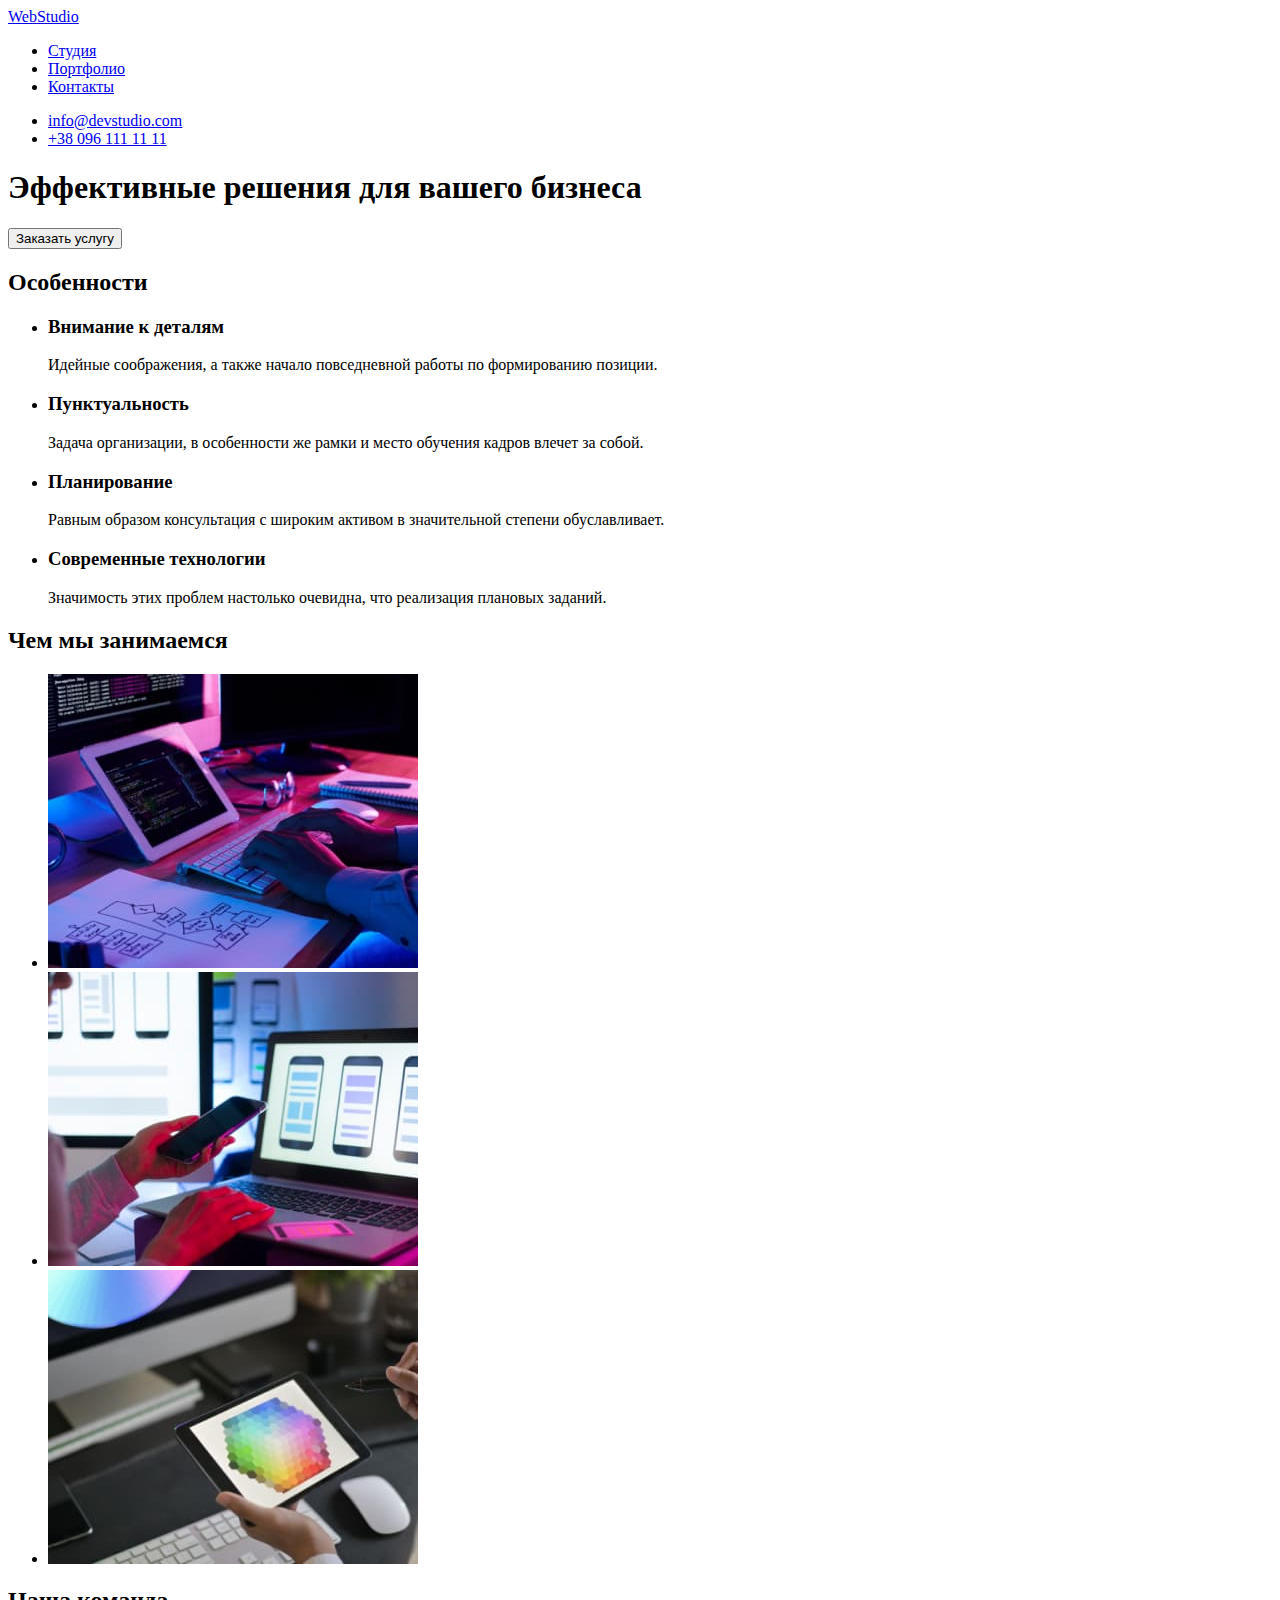
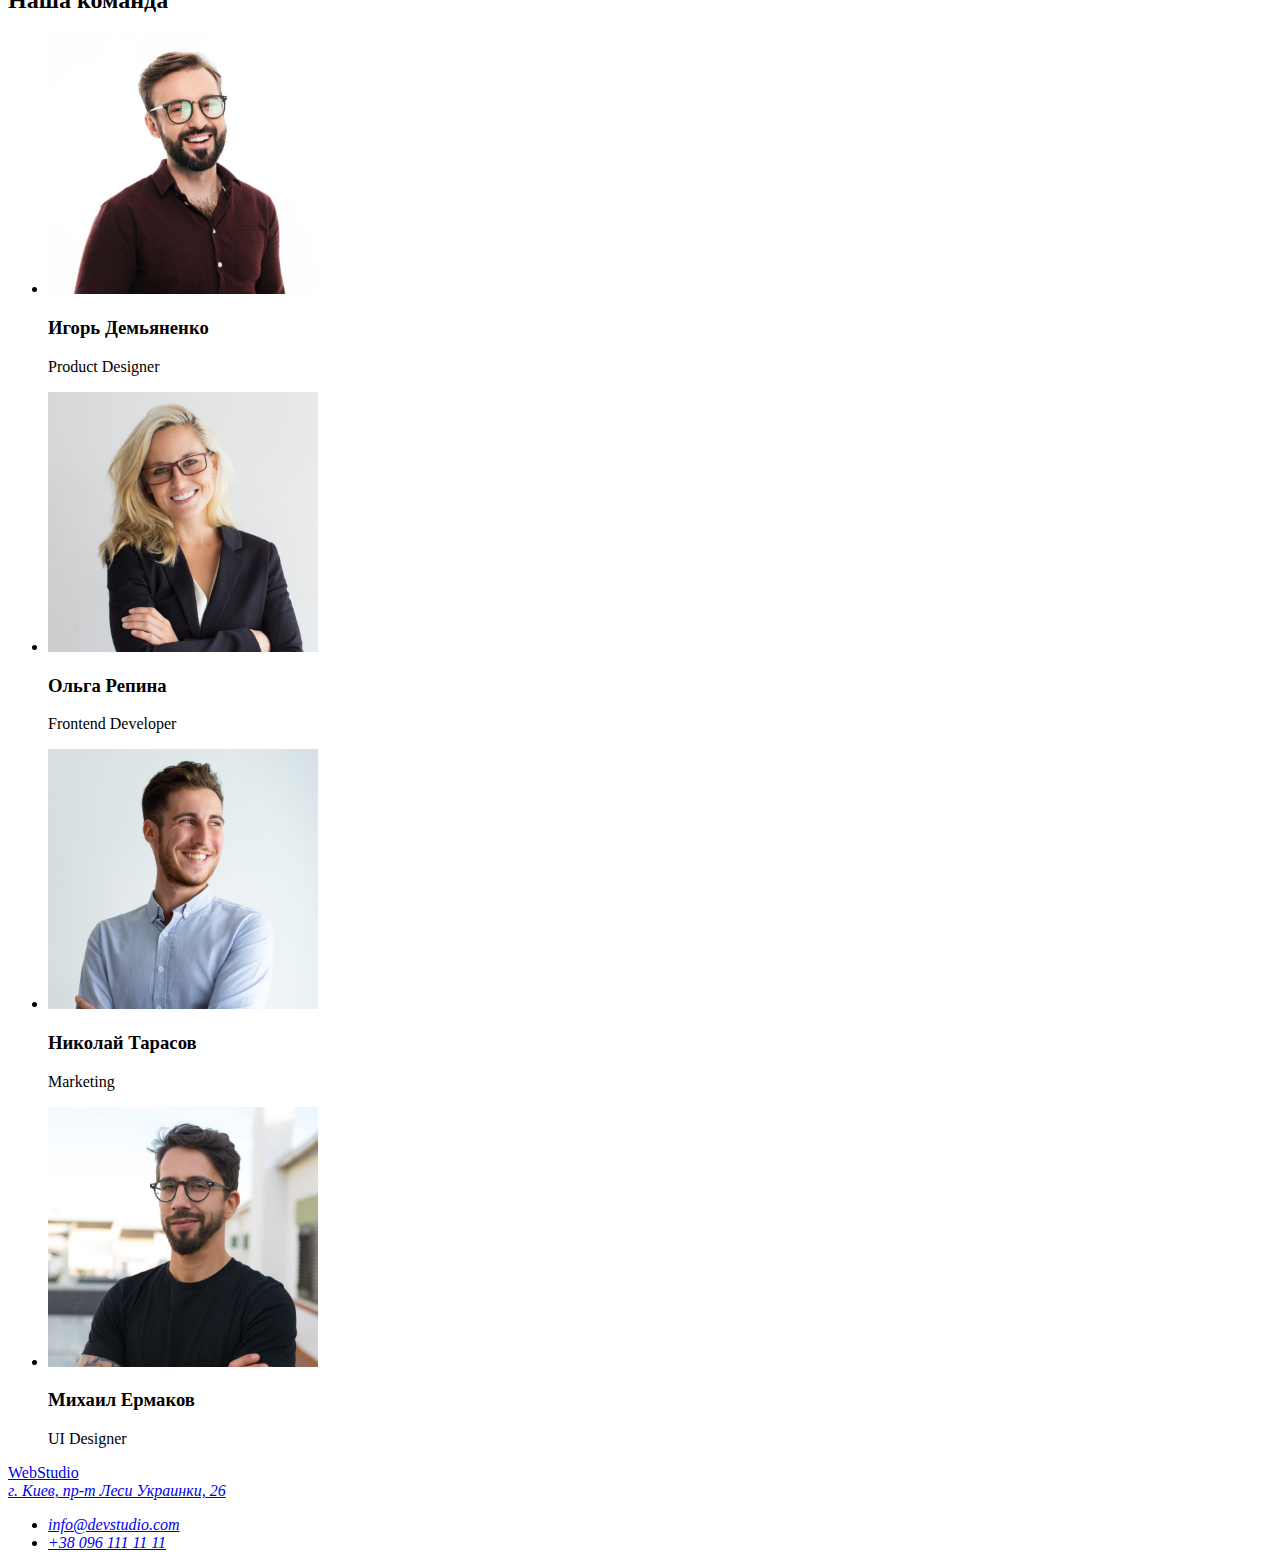
==== index.html @ a77066e6 "добавляє файли з  hw-01" ====
<!DOCTYPE html>
<html lang="ru">
  <head>
    <meta charset="UTF-8" />
    <meta http-equiv="X-UA-Compatible" content="IE=edge" />
    <meta name="viewport" content="width=device-width, initial-scale=1.0" />
    <title>Web Studio</title>
  </head>
  <body>
    <header class="header">
      <nav class="header-menu">
        <a href="./" lang="en" class="logo">Web<span>Studio</span></a>
        <ul class="header-list">
          <li class="header-list-item"><a href=" ">Студия</a></li>
          <li class="header-list-item"><a href=" ">Портфолио</a></li>
          <li class="header-list-item"><a href="  ">Контакты</a></li>
        </ul>
      </nav>

      <ul class="contacts">
        <li>
          <a href="mailto:info@devstudio.com" class="header-mail">info@devstudio.com</a>
        </li>
        <li>
          <a href="tel:+380961111111" class="header-tel">+38 096 111 11 11</a>
        </li>
      </ul>
    </header>

    <main>
      <section class="hero">
        <h1 class="hero-title">Эффективные решения для вашего бизнеса</h1>
        <button class="hero-button" type="button">Заказать услугу</button>
      </section>

      <section class="features">
        <h2 class="features-title">Особенности</h2>
        <ul class="features-list">
          <li class="features-list-item">
            <h3 class="features-list-item-title">Внимание к деталям</h3>
            <p class="features-list-item-descr">
              Идейные соображения, а также начало повседневной работы по формированию позиции.
            </p>
          </li>
          <li class="features-list-item">
            <h3 class="features-list-item-title">Пунктуальность</h3>
            <p class="features-list-item-descr">
              Задача организации, в особенности же рамки и место обучения кадров влечет за собой.
            </p>
          </li>
          <li class="features-list-item">
            <h3 class="features-list-item-title">Планирование</h3>
            <p class="features-list-item-descr">
              Равным образом консультация с широким активом в значительной степени обуславливает.
            </p>
          </li>
          <li class="features-list-item">
            <h3 class="features-list-item-title">Современные технологии</h3>
            <p class="features-list-item-descr">
              Значимость этих проблем настолько очевидна, что реализация плановых заданий.
            </p>
          </li>
        </ul>
      </section>

      <section class="services">
        <h2 class="services-title">Чем мы занимаемся</h2>
        <ul class="services-list">
          <li class="services-list-item">
            <img src="./img/section3(1).jpeg" alt="" width="370" />
          </li>
          <li class="services-list-item">
            <img src="./img/section3(2).jpeg" alt="" width="370" />
          </li>
          <li class="services-list-item">
            <img src="./img/section3(3).jpeg" alt="" width="370" />
          </li>
        </ul>
      </section>

      <section class="team">
        <h2 class="team-title">Наша команда</h2>
        <ul class="team-list">
          <li class="team-list-item">
            <img src="./img/section4_igor.jpeg" alt="мужчина" width="270" />
            <h3 class="team-list-item-name">Игорь Демьяненко</h3>
            <p class="team-list-item-descr">Product Designer</p>
          </li>
          <li class="team-list-item">
            <img src="./img/section4_olga.jpeg" alt="женщина" width="270" />
            <h3 class="team-list-item-name">Ольга Репина</h3>
            <p class="team-list-item-descr">Frontend Developer</p>
          </li>
          <li class="team-list-item">
            <img src="./img/section4_nikolaj.jpeg" alt="мужчина" width="270" />
            <h3 class="team-list-item-name">Николай Тарасов</h3>
            <p class="team-list-item-descr">Marketing</p>
          </li>

          <li class="team-list-item">
            <img src="./img/section4_mikhail.jpeg" alt="мужчина" width="270" />
            <h3 class="team-list-item-name">Михаил Ермаков</h3>
            <p class="team-list-item-descr">UI Designer</p>
          </li>
        </ul>
      </section>

      <footer>
        <a href="./" lang="en" class="logo">Web<span>Studio</span></a>
        <address>
          <a href="посилання на google map" target="_blank" rel="noopener noreferrer"
            >г. Киев, пр-т Леси Украинки, 26</a
          >
          <ul class="contacts">
            <li>
              <a href="mailto:info@devstudio.com" class="header-mail">info@devstudio.com</a>
            </li>
            <li>
              <a href="tel:+380961111111" class="header-tel">+38 096 111 11 11</a>
            </li>
          </ul>
        </address>
      </footer>
    </main>
  </body>
</html>
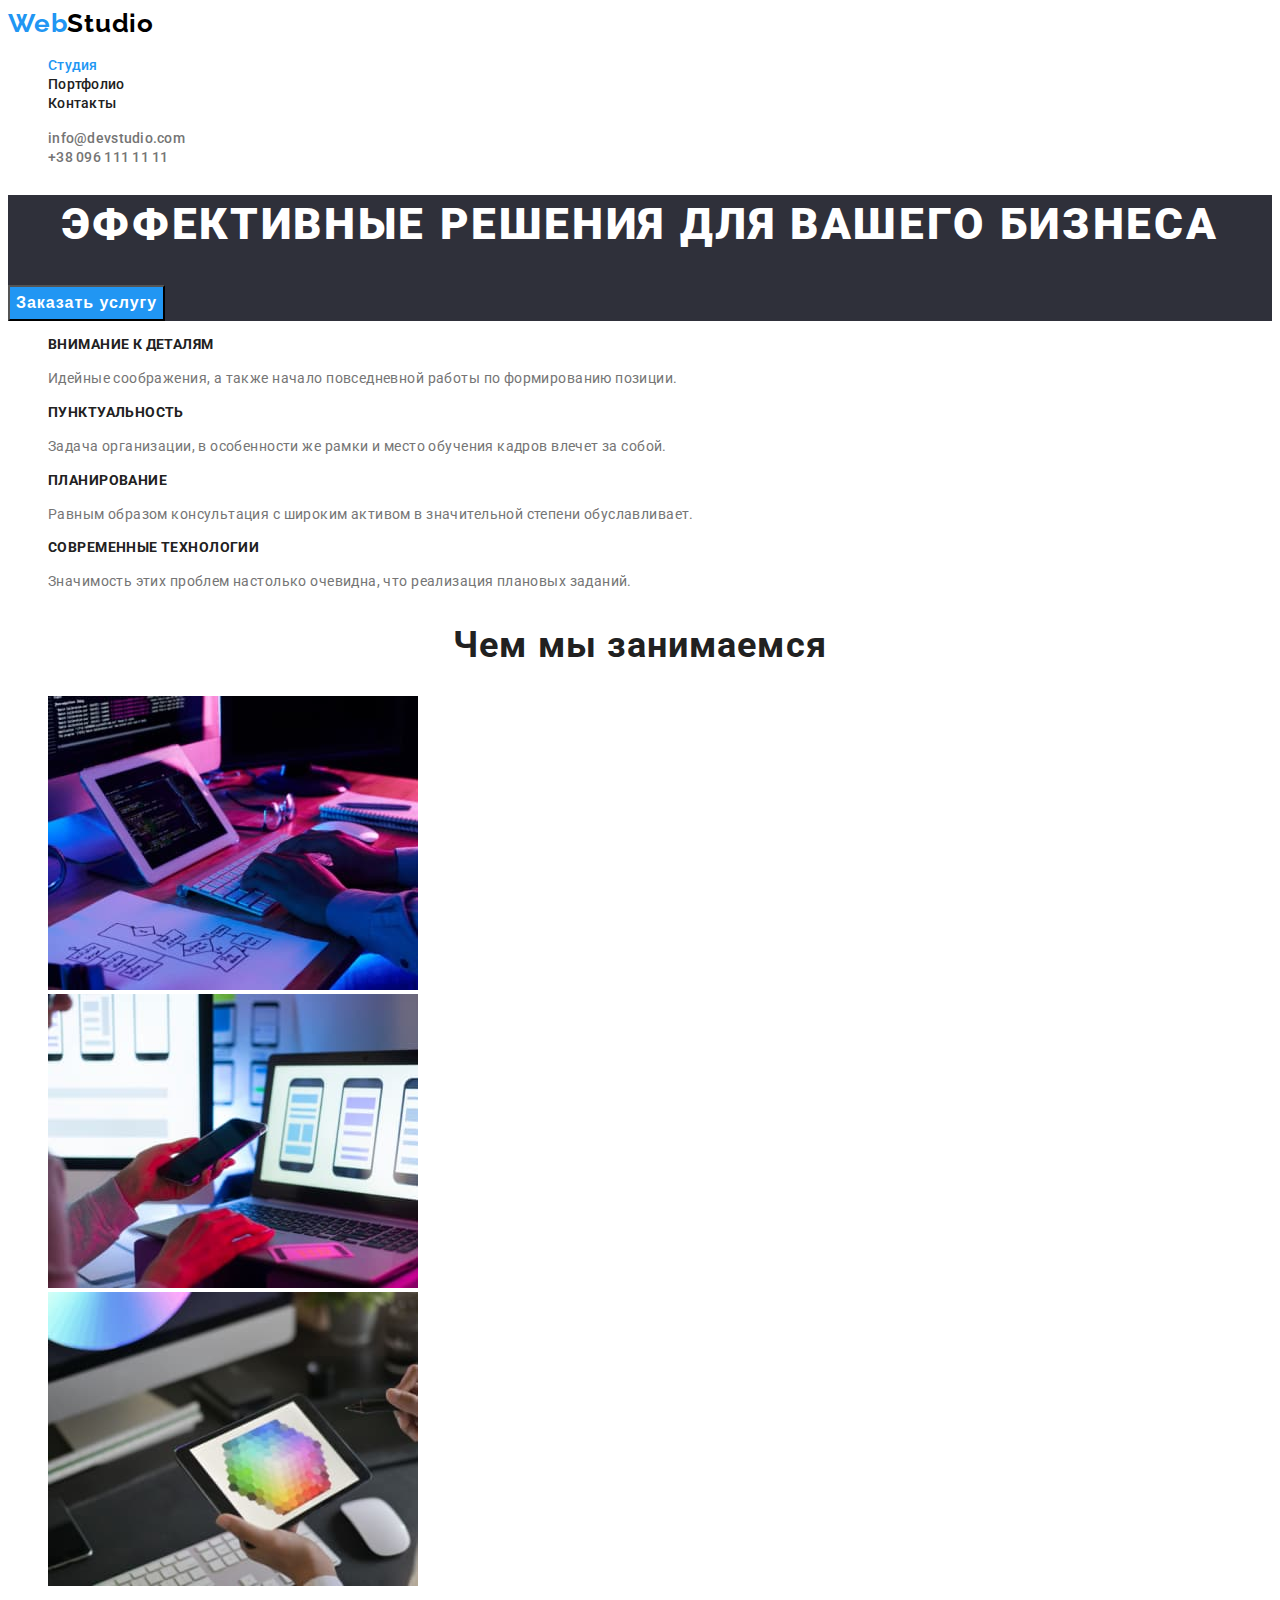
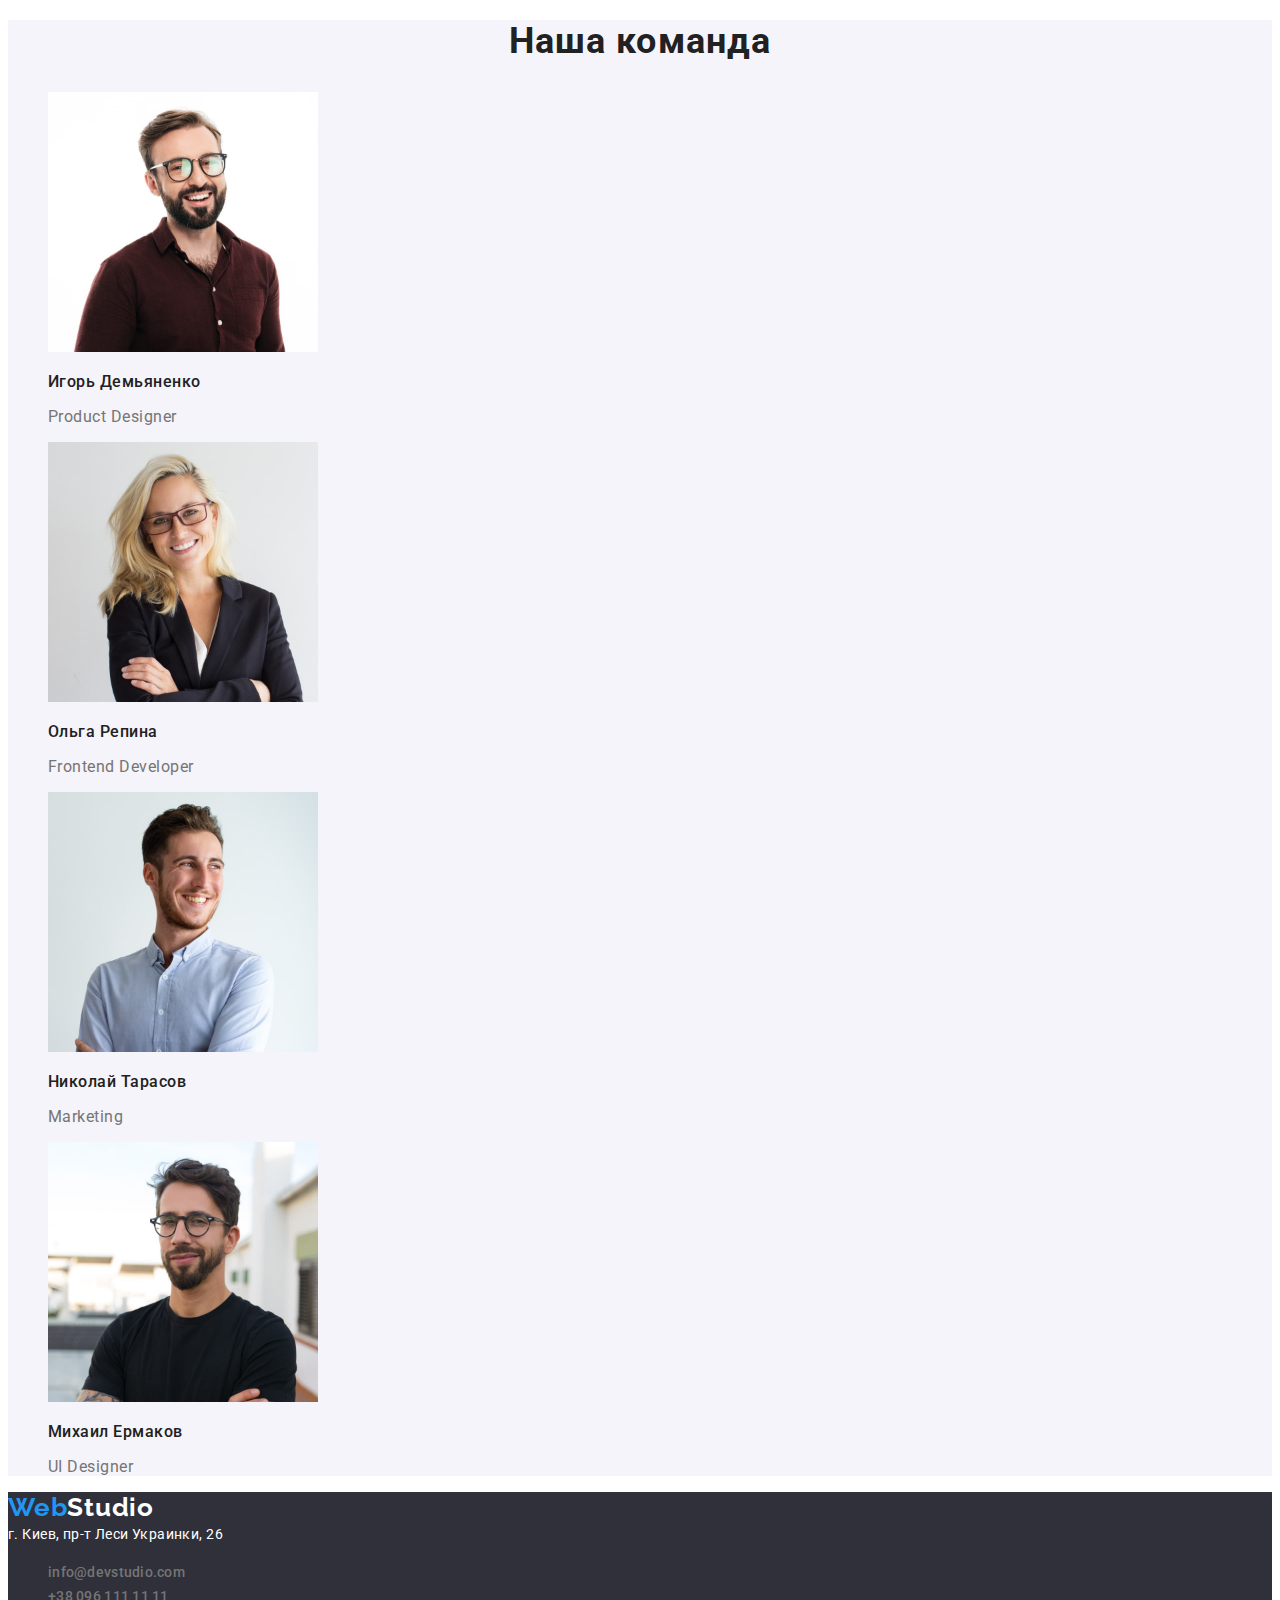
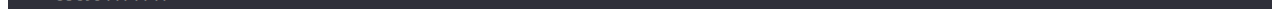
==== commit 6aba0f99: "добавляє всі стилі" ====
--- a/index.html
+++ b/index.html
@@ -4,25 +4,31 @@
     <meta charset="UTF-8" />
     <meta http-equiv="X-UA-Compatible" content="IE=edge" />
     <meta name="viewport" content="width=device-width, initial-scale=1.0" />
+    <link
+      href="https://fonts.googleapis.com/css2?family=Raleway:wght@700&family=Roboto:wght@400;500;700;900&display=swap"
+      rel="stylesheet"
+    />
+    <link rel="stylesheet" href="./styles/styles.css" />
     <title>Web Studio</title>
   </head>
+
   <body>
     <header class="header">
-      <nav class="header-menu">
-        <a href="./" lang="en" class="logo">Web<span>Studio</span></a>
+      <nav class="header-nav">
+        <a href="./" lang="en" class="logo link">Web<span>Studio</span></a>
         <ul class="header-list">
-          <li class="header-list-item"><a href=" ">Студия</a></li>
-          <li class="header-list-item"><a href=" ">Портфолио</a></li>
-          <li class="header-list-item"><a href="  ">Контакты</a></li>
+          <li class="item"><a href=" " class="link current">Студия</a></li>
+          <li class="item"><a href="./portfolio.html " class="link">Портфолио</a></li>
+          <li class="item" class="link"><a href="  " class="link">Контакты</a></li>
         </ul>
       </nav>
 
       <ul class="contacts">
-        <li>
-          <a href="mailto:info@devstudio.com" class="header-mail">info@devstudio.com</a>
+        <li class="item">
+          <a href="mailto:info@devstudio.com" class="header-mail link">info@devstudio.com</a>
         </li>
-        <li>
-          <a href="tel:+380961111111" class="header-tel">+38 096 111 11 11</a>
+        <li class="item">
+          <a href="tel:+380961111111 link" class="header-tel link">+38 096 111 11 11</a>
         </li>
       </ul>
     </header>
@@ -30,33 +36,33 @@
     <main>
       <section class="hero">
         <h1 class="hero-title">Эффективные решения для вашего бизнеса</h1>
-        <button class="hero-button" type="button">Заказать услугу</button>
+        <button class="hero-button btn" type="button">Заказать услугу</button>
       </section>
 
       <section class="features">
         <h2 class="features-title">Особенности</h2>
         <ul class="features-list">
-          <li class="features-list-item">
-            <h3 class="features-list-item-title">Внимание к деталям</h3>
-            <p class="features-list-item-descr">
+          <li class="item">
+            <h3 class="title">Внимание к деталям</h3>
+            <p class="descr">
               Идейные соображения, а также начало повседневной работы по формированию позиции.
             </p>
           </li>
-          <li class="features-list-item">
-            <h3 class="features-list-item-title">Пунктуальность</h3>
-            <p class="features-list-item-descr">
+          <li class="item">
+            <h3 class="title">Пунктуальность</h3>
+            <p class="descr">
               Задача организации, в особенности же рамки и место обучения кадров влечет за собой.
             </p>
           </li>
-          <li class="features-list-item">
-            <h3 class="features-list-item-title">Планирование</h3>
-            <p class="features-list-item-descr">
+          <li class="item">
+            <h3 class="title">Планирование</h3>
+            <p class="descr">
               Равным образом консультация с широким активом в значительной степени обуславливает.
             </p>
           </li>
-          <li class="features-list-item">
-            <h3 class="features-list-item-title">Современные технологии</h3>
-            <p class="features-list-item-descr">
+          <li class="item">
+            <h3 class="title">Современные технологии</h3>
+            <p class="descr">
               Значимость этих проблем настолько очевидна, что реализация плановых заданий.
             </p>
           </li>
@@ -66,14 +72,26 @@
       <section class="services">
         <h2 class="services-title">Чем мы занимаемся</h2>
         <ul class="services-list">
-          <li class="services-list-item">
-            <img src="./img/section3(1).jpeg" alt="" width="370" />
+          <li class="item">
+            <img
+              src="./img/section3(1).jpeg"
+              alt="руки разработчика пишут код на клавиатуре"
+              width="370"
+            />
           </li>
-          <li class="services-list-item">
-            <img src="./img/section3(2).jpeg" alt="" width="370" />
+          <li class="item">
+            <img
+              src="./img/section3(2).jpeg"
+              alt="руки разработчика держут смартфон во врэмя работы над мобильным прыложеныям"
+              width="370"
+            />
           </li>
-          <li class="services-list-item">
-            <img src="./img/section3(3).jpeg" alt="" width="370" />
+          <li class="item">
+            <img
+              src="./img/section3(3).jpeg"
+              alt="рукы дызайнера который работает с цветовой гаммой на планшете"
+              width="370"
+            />
           </li>
         </ul>
       </section>
@@ -81,46 +99,46 @@
       <section class="team">
         <h2 class="team-title">Наша команда</h2>
         <ul class="team-list">
-          <li class="team-list-item">
+          <li class="item">
             <img src="./img/section4_igor.jpeg" alt="мужчина" width="270" />
-            <h3 class="team-list-item-name">Игорь Демьяненко</h3>
-            <p class="team-list-item-descr">Product Designer</p>
+            <h3 class="name">Игорь Демьяненко</h3>
+            <p class="descr">Product Designer</p>
           </li>
-          <li class="team-list-item">
+          <li class="item">
             <img src="./img/section4_olga.jpeg" alt="женщина" width="270" />
-            <h3 class="team-list-item-name">Ольга Репина</h3>
-            <p class="team-list-item-descr">Frontend Developer</p>
+            <h3 class="name">Ольга Репина</h3>
+            <p class="descr">Frontend Developer</p>
           </li>
-          <li class="team-list-item">
+          <li class="item">
             <img src="./img/section4_nikolaj.jpeg" alt="мужчина" width="270" />
-            <h3 class="team-list-item-name">Николай Тарасов</h3>
-            <p class="team-list-item-descr">Marketing</p>
+            <h3 class="name">Николай Тарасов</h3>
+            <p class="descr">Marketing</p>
           </li>
 
-          <li class="team-list-item">
+          <li class="item">
             <img src="./img/section4_mikhail.jpeg" alt="мужчина" width="270" />
-            <h3 class="team-list-item-name">Михаил Ермаков</h3>
-            <p class="team-list-item-descr">UI Designer</p>
+            <h3 class="name">Михаил Ермаков</h3>
+            <p class="descr">UI Designer</p>
           </li>
         </ul>
       </section>
+    </main>
 
-      <footer>
-        <a href="./" lang="en" class="logo">Web<span>Studio</span></a>
-        <address>
-          <a href="посилання на google map" target="_blank" rel="noopener noreferrer"
-            >г. Киев, пр-т Леси Украинки, 26</a
-          >
-          <ul class="contacts">
-            <li>
-              <a href="mailto:info@devstudio.com" class="header-mail">info@devstudio.com</a>
-            </li>
-            <li>
-              <a href="tel:+380961111111" class="header-tel">+38 096 111 11 11</a>
-            </li>
-          </ul>
-        </address>
-      </footer>
-    </main>
+    <footer class="footer">
+      <a href="./" lang="en" class="logo link">Web<span>Studio</span></a>
+      <address class="address">
+        <a class="link map" href="посилання на google map" target="_blank" rel="noopener noreferrer"
+          >г. Киев, пр-т Леси Украинки, 26</a
+        >
+        <ul class="contacts">
+          <li class="item">
+            <a href="mailto:info@devstudio.com" class="header-mail link">info@devstudio.com</a>
+          </li>
+          <li class="item">
+            <a href="tel:+380961111111" class="header-tel link">+38 096 111 11 11</a>
+          </li>
+        </ul>
+      </address>
+    </footer>
   </body>
 </html>
--- a/styles/styles.css
+++ b/styles/styles.css
@@ -0,0 +1,214 @@
+:root {
+  --title-text-color: #212121;
+  --descr-text-color: #757575;
+  --primary-white-color: #ffffff;
+  --accent-color: #2196f3;
+  --footer-link-color: rgba(255, 255, 255, 0.6);
+}
+
+body {
+  font-family: Roboto, sans-serif;
+  background-color: #ffffff;
+}
+
+.item {
+  list-style: none;
+}
+
+.link {
+  text-decoration: none;
+  font-weight: 500;
+  font-size: 14px;
+  line-height: 1.14;
+  letter-spacing: 0.02em;
+}
+
+.btn {
+}
+
+.features-title,
+.projects-title {
+  display: none;
+}
+
+/* header */
+
+.logo {
+  color: var(--accent-color);
+  font-family: "Raleway", sans-serif;
+  font-weight: 700;
+  font-size: 26px;
+  text-decoration: none;
+  line-height: 1.19;
+  letter-spacing: 0.03em;
+}
+.logo > span {
+  color: #000000;
+}
+.logo:hover {
+  cursor: pointer;
+}
+
+.header-list .link {
+  color: var(--title-text-color);
+}
+
+.contacts .link {
+  color: var(--descr-text-color);
+}
+
+.contacts .link {
+  color: #757575;
+}
+.header-list .link:hover,
+.header-list .link:focus,
+.header-list .link.current,
+.contacts .link:hover,
+.contacts .link:focus {
+  color: var(--accent-color);
+}
+
+/* hero section */
+
+.hero {
+  background-color: #2f303a;
+}
+.hero-title {
+  font-weight: 900;
+  font-size: 44px;
+  line-height: 1.36;
+  text-align: center;
+  letter-spacing: 0.06em;
+  text-transform: uppercase;
+  color: var(--primary-white-color);
+}
+.hero-button {
+  font-weight: 700;
+  font-size: 16px;
+  line-height: 1.88;
+  text-align: center;
+  letter-spacing: 0.06em;
+  background: var(--accent-color);
+  color: var(--primary-white-color);
+  cursor: pointer;
+}
+
+/* features */
+
+.features .title {
+  font-weight: 700;
+  font-size: 14px;
+  line-height: 1.14;
+  letter-spacing: 0.03em;
+  text-transform: uppercase;
+  color: var(--title-text-color);
+}
+
+.features .descr {
+  font-weight: 400;
+  font-size: 14px;
+  line-height: 1.71;
+  letter-spacing: 0.03em;
+  color: var(--descr-text-color);
+}
+
+/* services */
+
+.services .services-title {
+  font-weight: 700;
+  font-size: 36px;
+  line-height: 1.17;
+  text-align: center;
+  letter-spacing: 0.03em;
+  color: var(--title-text-color);
+}
+
+/* team */
+
+.team {
+  background-color: #f5f4fa;
+}
+.team-title {
+  font-weight: 700;
+  font-size: 36px;
+  line-height: 1.17;
+  text-align: center;
+  letter-spacing: 0.03em;
+  color: var(--title-text-color);
+}
+.team .name {
+  font-weight: 500;
+  font-size: 16px;
+  line-height: 1.19;
+  letter-spacing: 0.03em;
+  color: var(--title-text-color);
+}
+.team .descr {
+  font-weight: 400;
+  font-size: 16px;
+  line-height: 1.19;
+  letter-spacing: 0.03em;
+  color: var(--descr-text-color);
+}
+
+/* footer */
+
+.footer {
+  background-color: #2f303a;
+}
+.footer .logo > span {
+  color: var(--primary-white-color);
+}
+.footer .address {
+  font-family: "Roboto", sans-serif;
+  font-style: normal;
+  font-weight: 400;
+  font-size: 14px;
+  line-height: 1.71;
+  letter-spacing: 0.03em;
+  color: rgba(255, 255, 255, 0.6);
+}
+.address > .link {
+  font-family: "Roboto", sans-serif;
+  font-weight: 400;
+  font-size: 14px;
+  line-height: 1.71;
+  letter-spacing: 0.03em;
+  color: var(--primary-white-color);
+}
+.address .link:hover,
+.address .link:focus {
+  color: var(--accent-color);
+}
+
+/* portfolio page */
+.projects-button {
+  background: #f5f4fa;
+  font-weight: 500;
+  font-size: 16px;
+  line-height: 1.63;
+  text-align: center;
+  letter-spacing: 0.03em;
+  color: var(--title-text-color);
+  cursor: pointer;
+}
+.projects-button:hover,
+.projects-button:focus,
+.projects-button:active {
+  background: var(--accent-color);
+  color: var(--primary-white-color);
+}
+.projects-list .title {
+  font-weight: 700;
+  font-size: 18px;
+  line-height: 2;
+  letter-spacing: 0.06em;
+  color: var(--title-text-color);
+}
+.projects-list .descr {
+  font-weight: 400;
+  font-size: 16px;
+  line-height: 1.88;
+  letter-spacing: 0.03em;
+  color: var(--descr-text-color);
+}
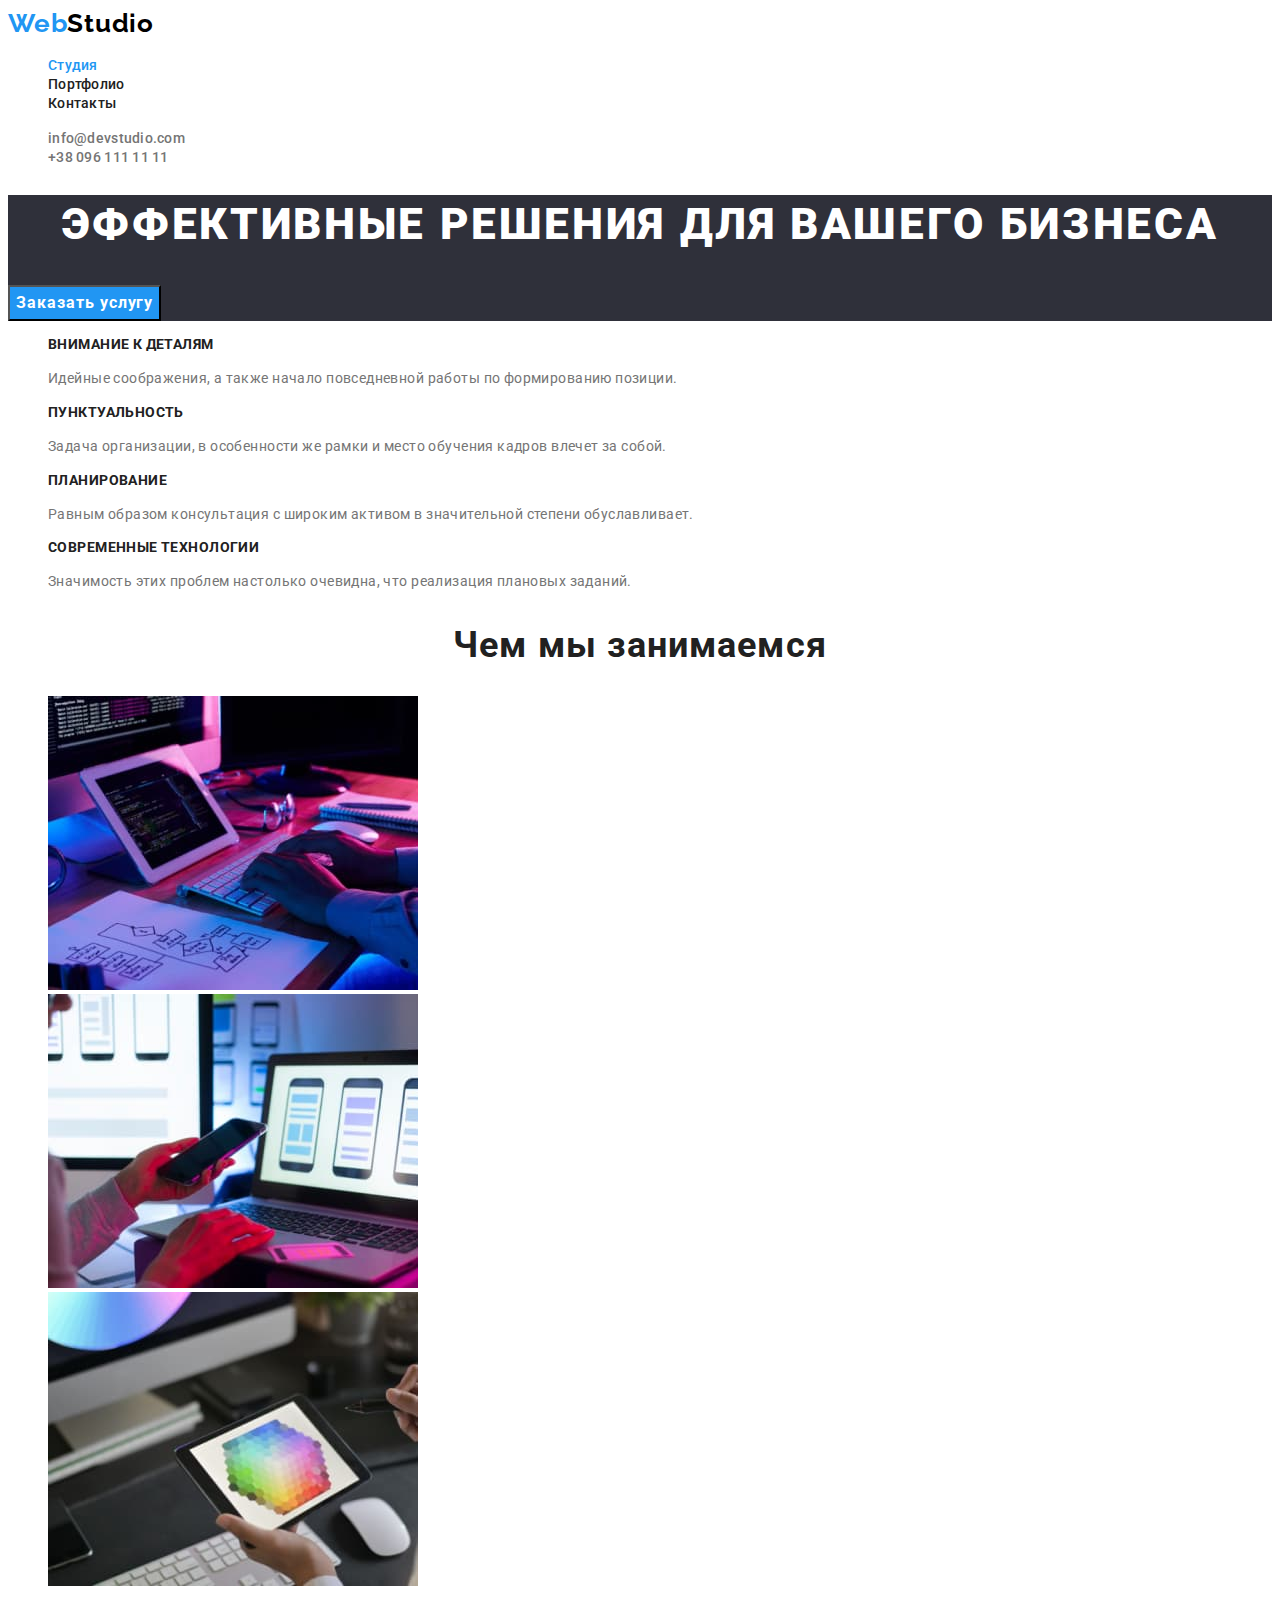
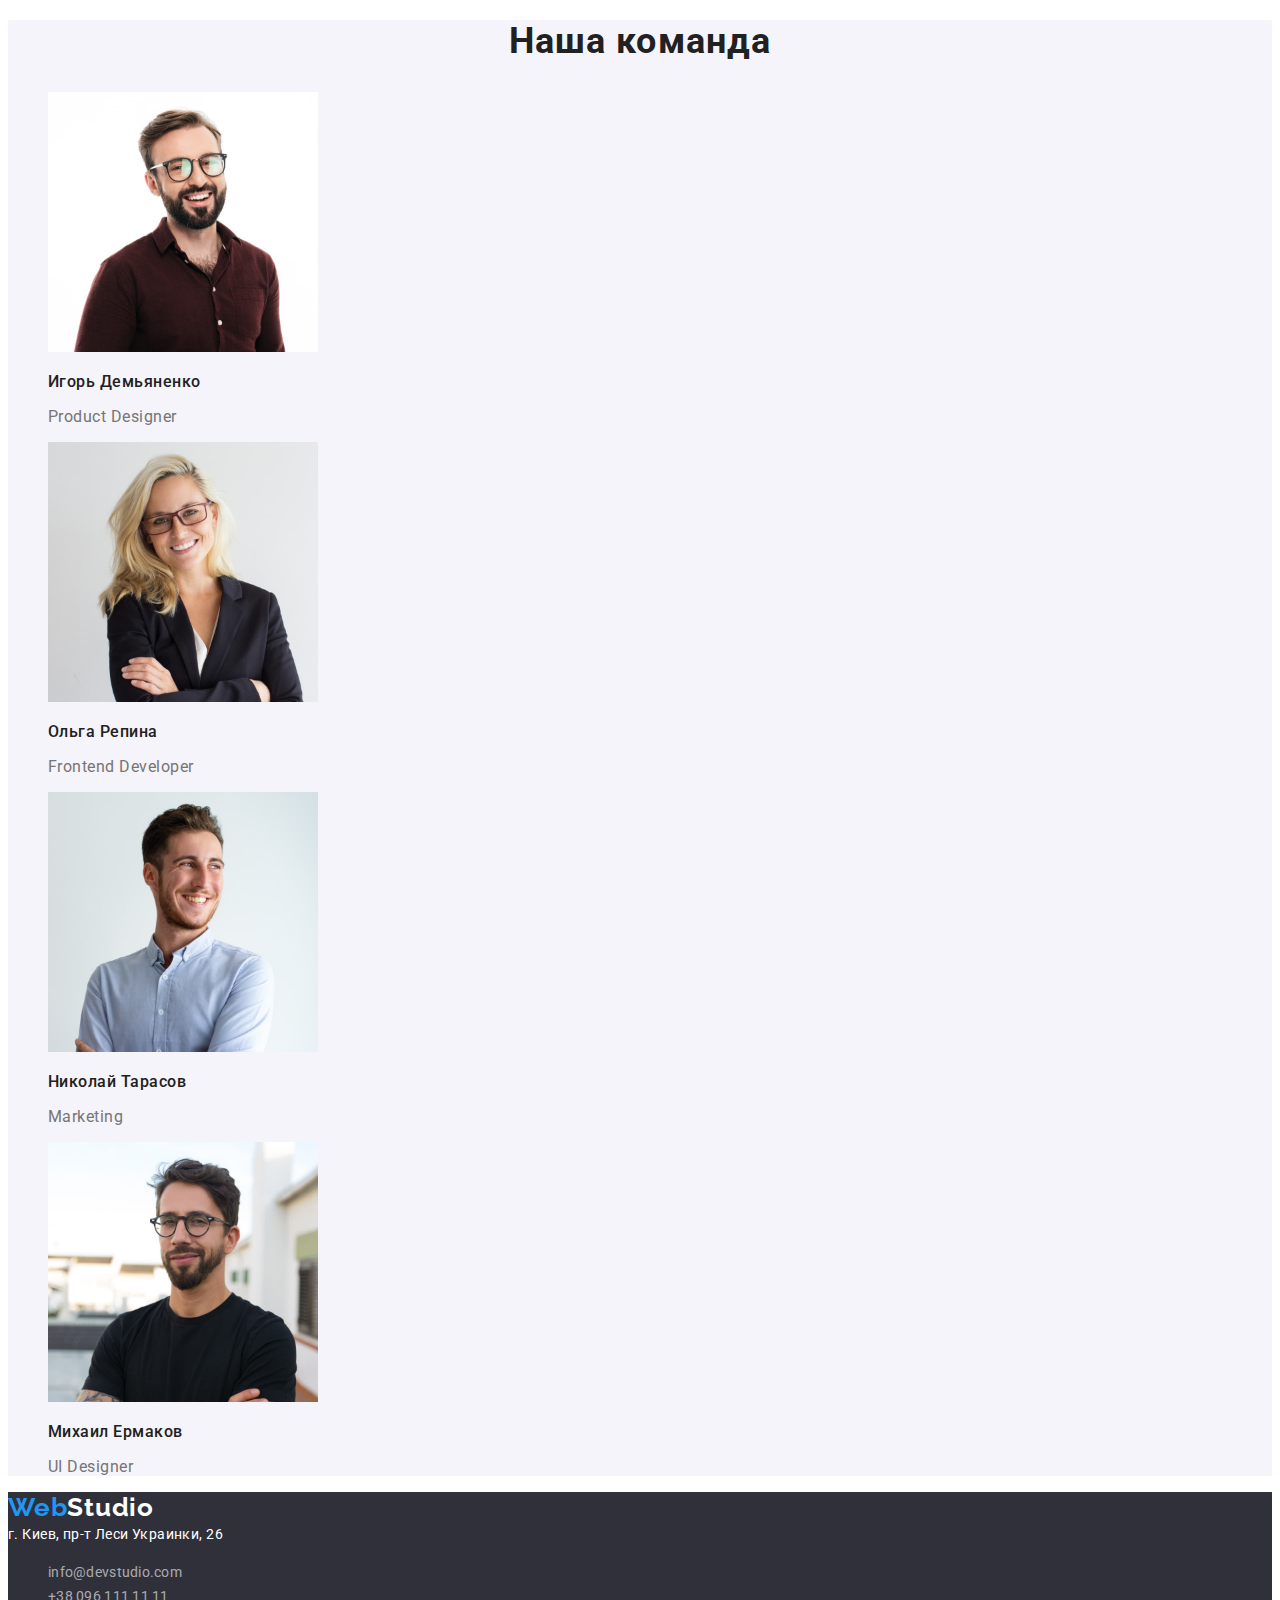
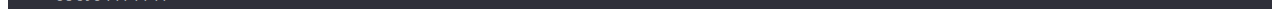
==== commit 277ce35e: "виправлення ментора" ====
--- a/index.html
+++ b/index.html
@@ -8,7 +8,7 @@
       href="https://fonts.googleapis.com/css2?family=Raleway:wght@700&family=Roboto:wght@400;500;700;900&display=swap"
       rel="stylesheet"
     />
-    <link rel="stylesheet" href="./styles/styles.css" />
+    <link rel="stylesheet" href="./css/styles.css" />
     <title>Web Studio</title>
   </head>
 
@@ -19,7 +19,7 @@
         <ul class="header-list">
           <li class="item"><a href=" " class="link current">Студия</a></li>
           <li class="item"><a href="./portfolio.html " class="link">Портфолио</a></li>
-          <li class="item" class="link"><a href="  " class="link">Контакты</a></li>
+          <li class="item"><a href="  " class="link">Контакты</a></li>
         </ul>
       </nav>
 
@@ -28,7 +28,7 @@
           <a href="mailto:info@devstudio.com" class="header-mail link">info@devstudio.com</a>
         </li>
         <li class="item">
-          <a href="tel:+380961111111 link" class="header-tel link">+38 096 111 11 11</a>
+          <a href="tel:+380961111111" class="header-tel link">+38 096 111 11 11</a>
         </li>
       </ul>
     </header>
@@ -127,15 +127,19 @@
     <footer class="footer">
       <a href="./" lang="en" class="logo link">Web<span>Studio</span></a>
       <address class="address">
-        <a class="link map" href="посилання на google map" target="_blank" rel="noopener noreferrer"
+        <a
+          class="link map"
+          href="https://www.google.com/maps/d/embed?mid=10uSM3H-mIU3GznYo2szRIEphczw&hl=en_US&ehbc=2E312F"
+          target="_blank"
+          rel="noopener noreferrer"
           >г. Киев, пр-т Леси Украинки, 26</a
         >
         <ul class="contacts">
           <li class="item">
-            <a href="mailto:info@devstudio.com" class="header-mail link">info@devstudio.com</a>
+            <a href="mailto:info@devstudio.com" class="link footer-link">info@devstudio.com</a>
           </li>
           <li class="item">
-            <a href="tel:+380961111111" class="header-tel link">+38 096 111 11 11</a>
+            <a href="tel:+380961111111" class="link footer-link">+38 096 111 11 11</a>
           </li>
         </ul>
       </address>
--- a/css/styles.css
+++ b/css/styles.css
@@ -0,0 +1,208 @@
+:root {
+  --title-text-color: #212121;
+  --descr-text-color: #757575;
+  --primary-white-color: #ffffff;
+  --accent-color: #2196f3;
+  --footer-link-color: rgba(255, 255, 255, 0.6);
+}
+
+body {
+  font-family: Roboto, sans-serif;
+  background-color: #ffffff;
+  color: var(--title-text-color);
+}
+
+.item {
+  list-style: none;
+}
+
+.link {
+  text-decoration: none;
+}
+
+.features-title,
+.projects-title {
+  display: none;
+}
+
+/* header */
+
+.logo {
+  color: var(--accent-color);
+  font-family: "Raleway", sans-serif;
+  font-weight: 700;
+  font-size: 26px;
+  text-decoration: none;
+  line-height: 1.19;
+  letter-spacing: 0.03em;
+}
+.logo > span {
+  color: #000000;
+}
+.logo:hover {
+  cursor: pointer;
+}
+
+.header-list .link {
+  font-size: 14px;
+  line-height: 1.14;
+  letter-spacing: 0.02em;
+  font-weight: 500;
+  color: var(--title-text-color);
+  text-decoration: none;
+}
+
+.contacts .link {
+  font-size: 14px;
+  line-height: 1.14;
+  letter-spacing: 0.02em;
+  font-weight: 500;
+  color: #757575;
+  text-decoration: none;
+}
+.header-list .link:hover,
+.header-list .link:focus,
+.header-list .link.current,
+.contacts .link:hover,
+.contacts .link:focus {
+  color: var(--accent-color);
+}
+
+/* hero section */
+
+.hero {
+  background-color: #2f303a;
+}
+.hero-title {
+  font-weight: 900;
+  font-size: 44px;
+  line-height: 1.36;
+  text-align: center;
+  letter-spacing: 0.06em;
+  text-transform: uppercase;
+  color: var(--primary-white-color);
+}
+.hero-button {
+  font-family: inherit;
+  font-weight: 700;
+  font-size: 16px;
+  line-height: 1.88;
+  text-align: center;
+  letter-spacing: 0.06em;
+  background: var(--accent-color);
+  color: var(--primary-white-color);
+  cursor: pointer;
+}
+
+/* features */
+
+.features .title {
+  font-weight: 700;
+  font-size: 14px;
+  line-height: 1.14;
+  letter-spacing: 0.03em;
+  text-transform: uppercase;
+}
+
+.features .descr {
+  font-weight: 400;
+  font-size: 14px;
+  line-height: 1.71;
+  letter-spacing: 0.03em;
+  color: var(--descr-text-color);
+}
+
+/* services */
+
+.services .services-title {
+  font-weight: 700;
+  font-size: 36px;
+  line-height: 1.17;
+  text-align: center;
+  letter-spacing: 0.03em;
+}
+
+/* team */
+
+.team {
+  background-color: #f5f4fa;
+}
+.team-title {
+  font-weight: 700;
+  font-size: 36px;
+  line-height: 1.17;
+  text-align: center;
+  letter-spacing: 0.03em;
+}
+.team .name {
+  font-weight: 500;
+  font-size: 16px;
+  line-height: 1.19;
+  letter-spacing: 0.03em;
+}
+.team .descr {
+  font-size: 16px;
+  line-height: 1.19;
+  letter-spacing: 0.03em;
+  color: var(--descr-text-color);
+}
+
+/* footer */
+
+.footer {
+  background-color: #2f303a;
+}
+.footer .logo > span {
+  color: var(--primary-white-color);
+}
+.footer .address {
+  font-style: normal;
+  font-size: 14px;
+  line-height: 1.71;
+  letter-spacing: 0.03em;
+}
+.address > .link {
+  font-size: 14px;
+  line-height: 1.71;
+  letter-spacing: 0.03em;
+  color: var(--primary-white-color);
+}
+.address .footer-link {
+  font-weight: inherit;
+  color: rgba(255, 255, 255, 0.6);
+}
+.address .link:hover,
+.address .link:focus {
+  color: var(--accent-color);
+}
+
+/* portfolio page */
+.projects-button {
+  font-family: inherit;
+  font-weight: 500;
+  font-size: 16px;
+  line-height: 1.63;
+  text-align: center;
+  letter-spacing: 0.03em;
+  background: #f5f4fa;
+  cursor: pointer;
+}
+.projects-button:hover,
+.projects-button:focus,
+.projects-button:active {
+  background: var(--accent-color);
+  color: var(--primary-white-color);
+}
+.projects-list .title {
+  font-weight: 700;
+  font-size: 18px;
+  line-height: 2;
+  letter-spacing: 0.06em;
+  color: var(--title-text-color);
+}
+.projects-list .descr {
+  font-size: 16px;
+  line-height: 1.88;
+  letter-spacing: 0.03em;
+  color: var(--descr-text-color);
+}
